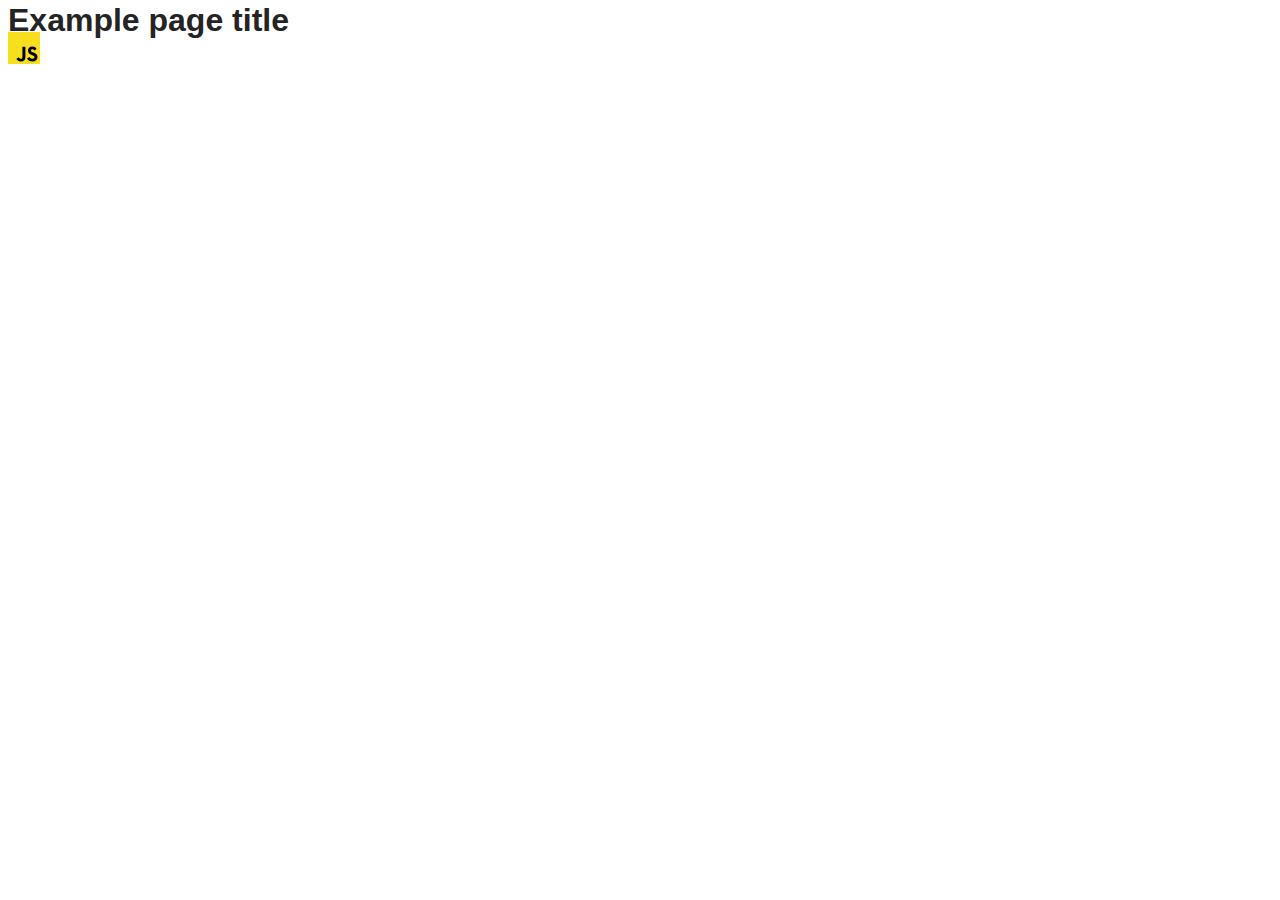
==== src/index.html @ c8a45a70 "Initial commit" ====
<!DOCTYPE html>
<html lang="en">
  <head>
    <meta charset="UTF-8" />
    <link rel="icon" type="image/svg+xml" href="/favicon.svg" />
    <meta name="viewport" content="width=device-width, initial-scale=1.0" />
    <title>Vanilla App Template</title>
    <link rel="stylesheet" href="./css/styles.css" />
  </head>
  <body>
    <load ="partials/header.html" />

    <section>
      <h1>Example page title</h1>
      <!-- Path to images as from index.html file -->
      <img src="./img/javascript.svg" alt="" />
    </section>

    <!-- Loads the specified .html file -->
    <load ="partials/vite-promo.html" />

    <script type="module" src="./main.js"></script>
  </body>
</html>
---- src/css/styles.css ----
/**
  |============================
  | include css partials with
  | default @import url()
  |============================
*/
@import url('./reset.css');
@import url('./vite-promo.css');
@import url('./header.css');

:root {
  font-family: Inter, Avenir, Helvetica, Arial, sans-serif;
  font-size: 16px;
  line-height: 24px;
  font-weight: 400;

  color: #242424;
  background-color: rgba(255, 255, 255, 0.87);

  font-synthesis: none;
  text-rendering: optimizeLegibility;
  -webkit-font-smoothing: antialiased;
  -moz-osx-font-smoothing: grayscale;
  -webkit-text-size-adjust: 100%;
}
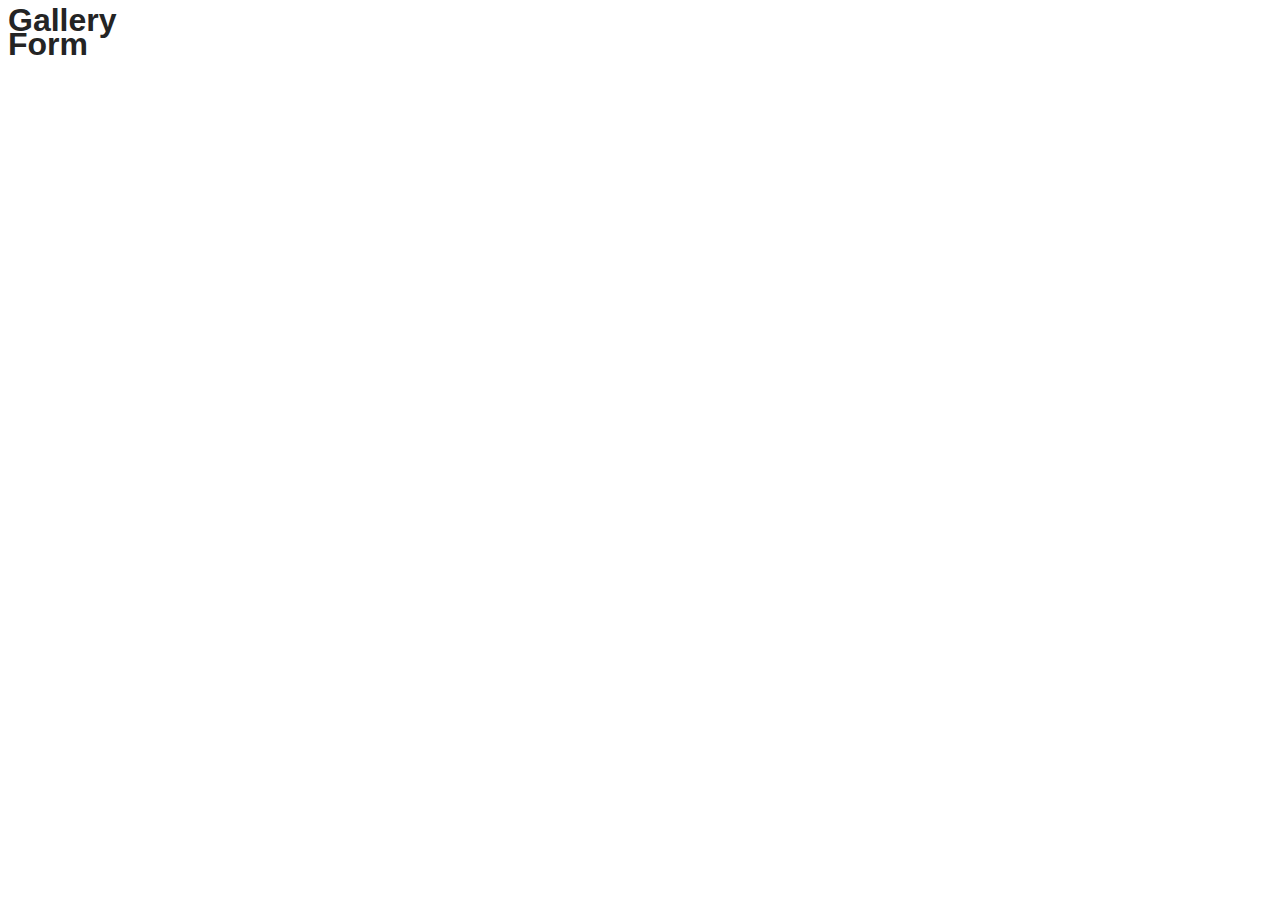
==== commit 4b6c89ef: "готова домашка" ====
--- a/src/index.html
+++ b/src/index.html
@@ -11,13 +11,10 @@
     <load ="partials/header.html" />
 
     <section>
-      <h1>Example page title</h1>
+      <a href="./1-gallery.html"><h1>Gallery</h1></a>
       <!-- Path to images as from index.html file -->
-      <img src="./img/javascript.svg" alt="" />
-    </section>
-
-    <!-- Loads the specified .html file -->
-    <load ="partials/vite-promo.html" />
+      <a href="./2-form.html"><h1>Form</h1></a>
+      
 
     <script type="module" src="./main.js"></script>
   </body>
--- a/src/css/styles.css
+++ b/src/css/styles.css
@@ -23,3 +23,95 @@
   -moz-osx-font-smoothing: grayscale;
   -webkit-text-size-adjust: 100%;
 }
+* {
+  box-sizing: border-box;
+}
+
+
+h1,
+h2,
+h3,
+h4,
+h5,
+h6,
+p {
+  margin-top: 0;
+  margin-bottom: 0;
+}
+
+img {
+  display: block;
+  width: 100%;
+  height: auto;
+}
+
+ul {
+  list-style: none;
+  margin-top: 0;
+  margin-bottom: 0;
+  padding-left: 0;
+  padding-right: 0;
+}
+.gallery {
+  display: flex;
+  flex-wrap: wrap;
+  background-color: #fff;
+  width: 100%;
+  gap: 30px;
+  margin: 0 auto;
+}
+
+.gallery-item {
+  
+  width: calc((100% - 60px)/3);
+}
+a:hover img {
+  transform: scale(1.1);
+  transition: transform 0.3s ease;
+}
+.gallery-image {
+  height: 200px;
+}
+
+.feedback-form,
+.email-label,
+.email-input,
+.text-area-label,
+.text-area,
+.submit-button {
+  display: block;
+}
+.feedback-form {
+  padding: 24px;
+}
+
+.email-label,
+.email-input,
+.text-area-label {
+  margin-bottom: 8px;
+}
+
+.email-input {
+  width: 360px;
+  height: 39px;
+  border-radius: 4px;
+}
+
+.text-area {
+  margin-bottom: 16px;
+  width: 360px;
+  height: 79px;
+  border-radius: 4px;
+
+}
+
+.submit-button {
+  width: 95px;
+  height: 40px;
+  border-radius: 8px;
+  background-color: #4E75FF;
+  color: #fff;
+  border: none;
+}
+
+
